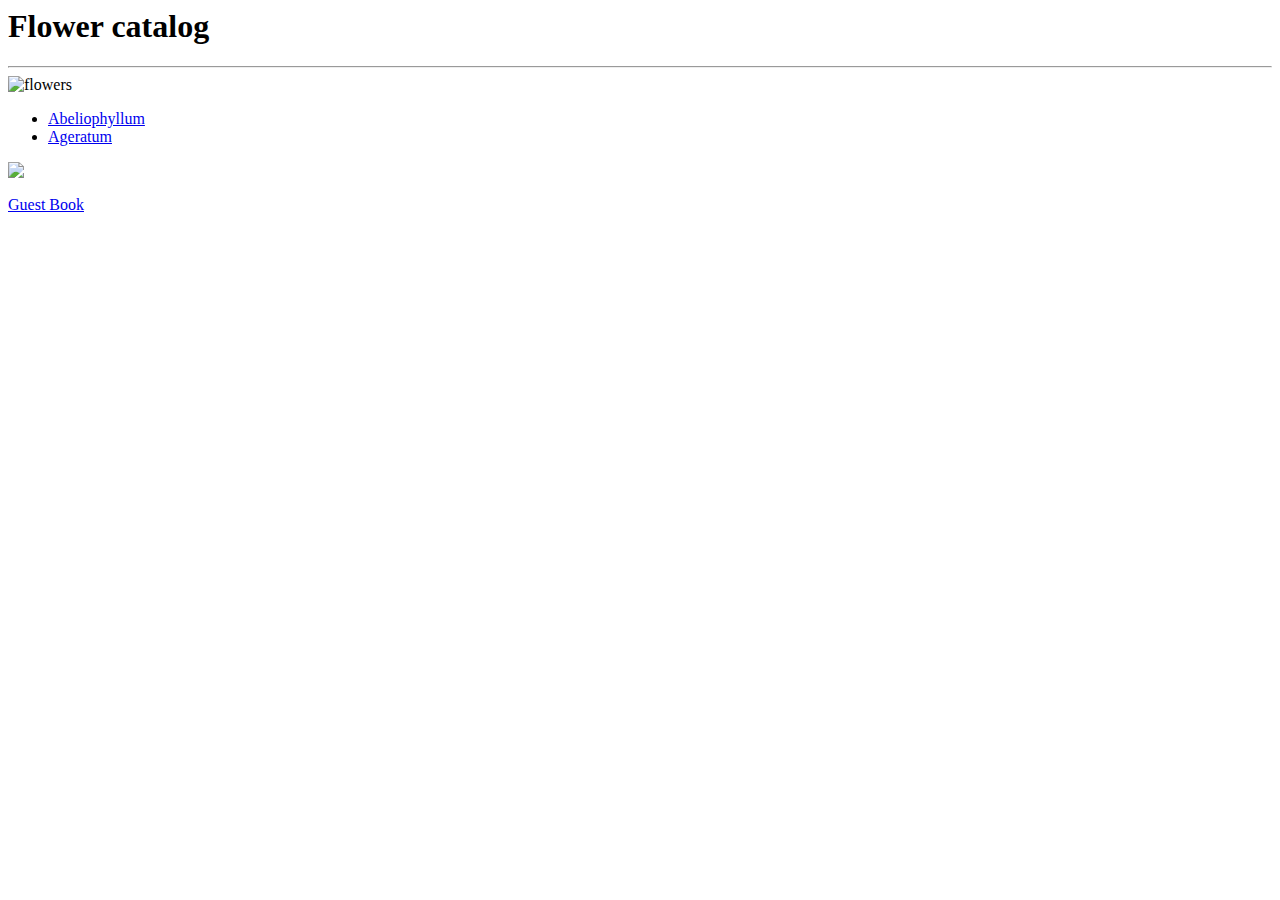
==== index.html @ f7a545ee "homePage created" ====
<html>
<head>
	<title>Flower-Catalog</title>
	<link rel="stylesheet" type="text/css" href="flower.css">
</head>
<body>
	<h1>Flower catalog</h1><hr>
	<section>
		<div>
			<img src="freshorigins.jpg" alt="flowers">
		</div>
		<div>
			<ul>
				<li><a href="abeliophyllum.html">Abeliophyllum</a></li>
				<li><a href="ageratum.html">Ageratum</a></li>
			</ul>
			<img src="af.gif" id="image2">
			<br><br><a href="guest.html">Guest Book</a>
		</div>
	</section>
</body>
</html>
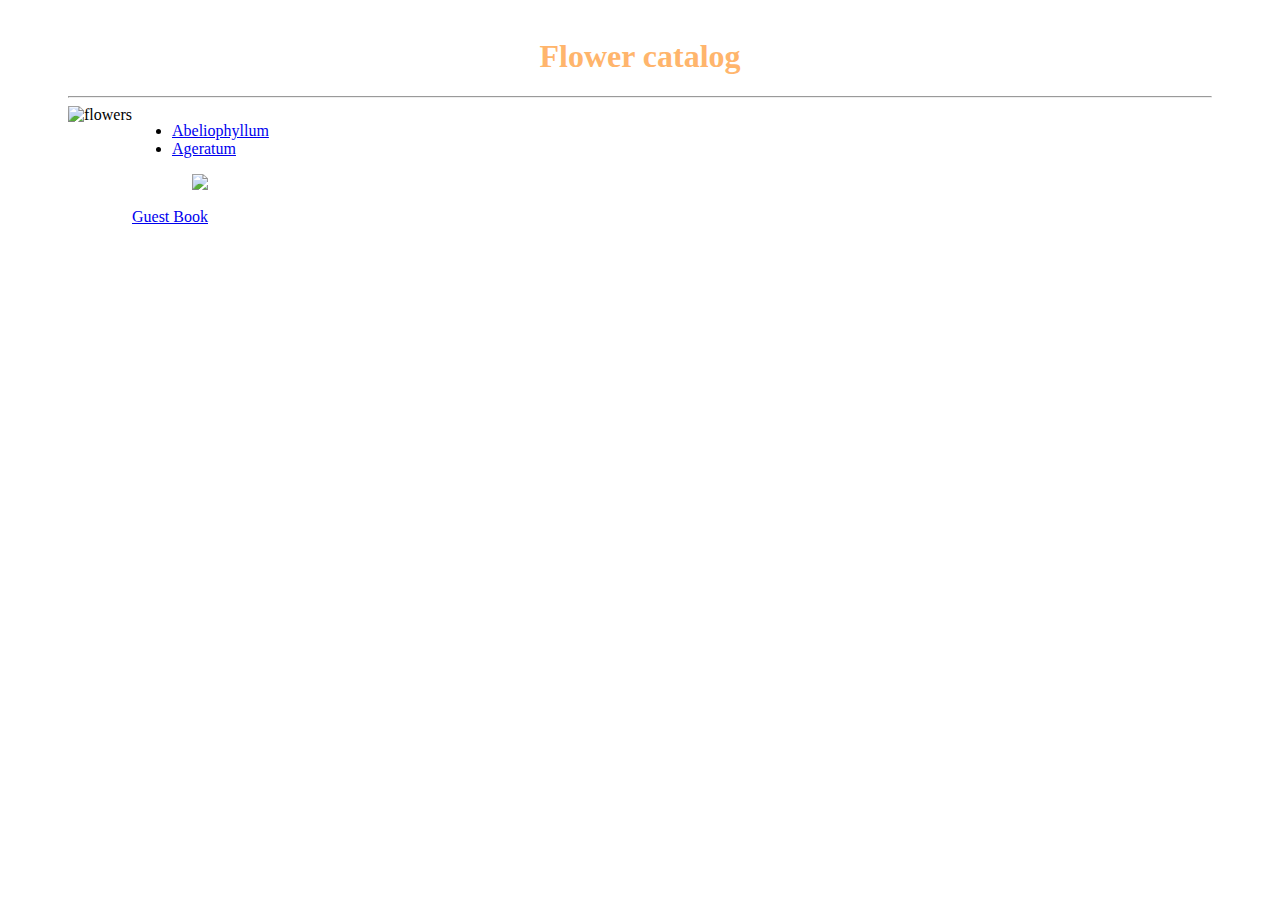
==== commit f1ecb825: "hiding functioning added" ====
--- a/index.html
+++ b/index.html
@@ -1,7 +1,17 @@
 <html>
 <head>
 	<title>Flower-Catalog</title>
-	<link rel="stylesheet" type="text/css" href="flower.css">
+	<link rel="stylesheet" type="text/css" href="style.css">
+	<script type="text/javascript">
+		function hideImage() {
+			document.getElementById('image2').style.visibility = 'hidden';
+			setTimeout(showImage,1000);
+		}
+		function showImage() {
+			document.getElementById('image2').style.visibility = 'visible'
+		}
+
+	</script>
 </head>
 <body>
 	<h1>Flower catalog</h1><hr>
@@ -14,7 +24,7 @@
 				<li><a href="abeliophyllum.html">Abeliophyllum</a></li>
 				<li><a href="ageratum.html">Ageratum</a></li>
 			</ul>
-			<img src="af.gif" id="image2">
+			<img src="af.gif" id="image2" onclick="hideImage()">
 			<br><br><a href="guest.html">Guest Book</a>
 		</div>
 	</section>
--- a/style.css
+++ b/style.css
@@ -0,0 +1,20 @@
+body {
+	padding: 30px 60px 30px 60px;
+}
+
+h1 {
+	text-align: center;
+	color: #FFB56C;
+}
+section{
+	display: inline-flex;
+}
+
+#image2 {
+	padding-left: 60px;
+}
+
+#para {
+	margin-top: 100px;
+	margin-left: 10px;
+}
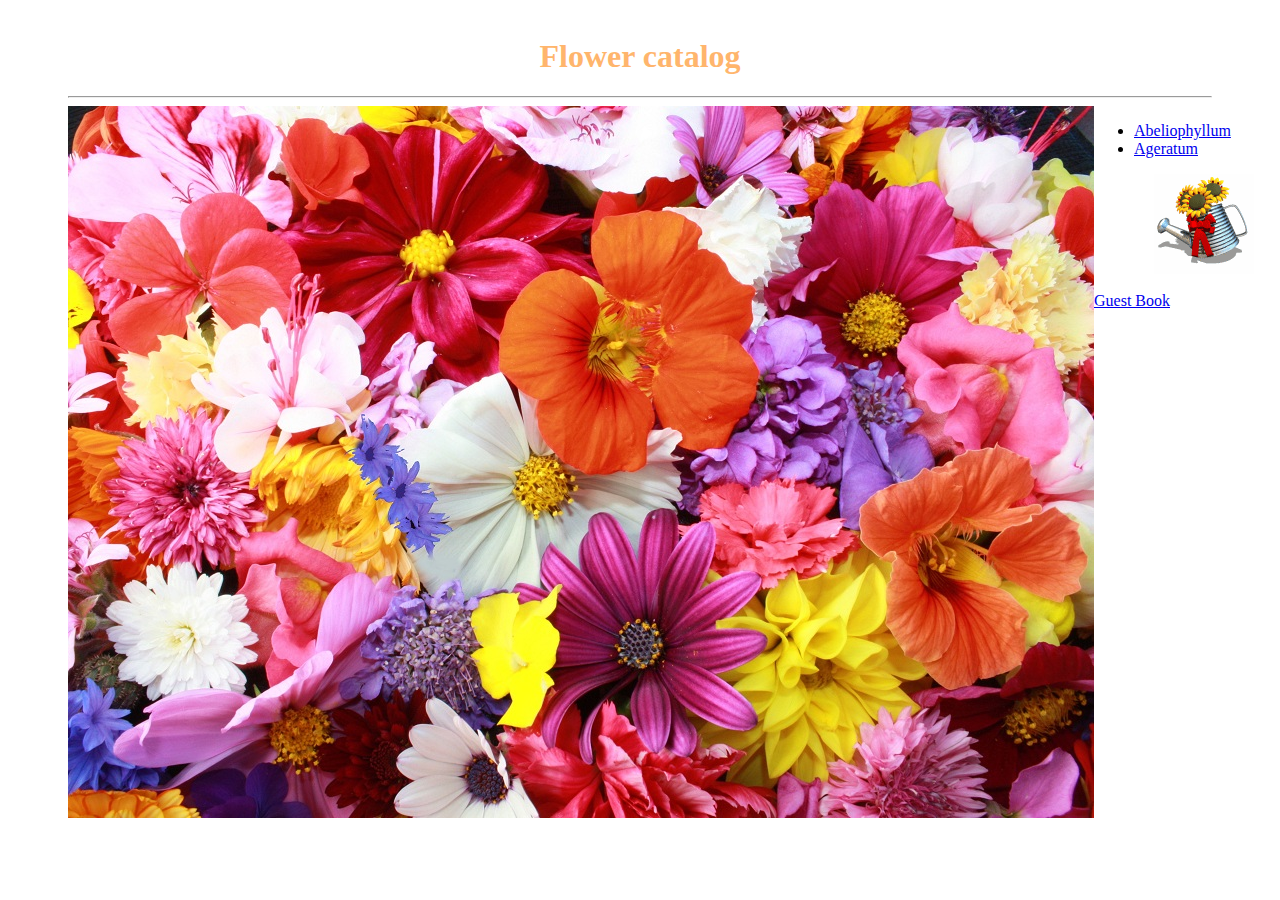
==== commit 863f81e6: "bug removed (photos were not comming)" ====
--- a/index.html
+++ b/index.html
@@ -17,14 +17,14 @@
 	<h1>Flower catalog</h1><hr>
 	<section>
 		<div>
-			<img src="freshorigins.jpg" alt="flowers">
+			<img src="./images/freshorigins.jpg" alt="flowers">
 		</div>
 		<div>
 			<ul>
 				<li><a href="abeliophyllum.html">Abeliophyllum</a></li>
 				<li><a href="ageratum.html">Ageratum</a></li>
 			</ul>
-			<img src="af.gif" id="image2" onclick="hideImage()">
+			<img src="./images/af.gif" id="image2" onclick="hideImage()">
 			<br><br><a href="guest.html">Guest Book</a>
 		</div>
 	</section>
